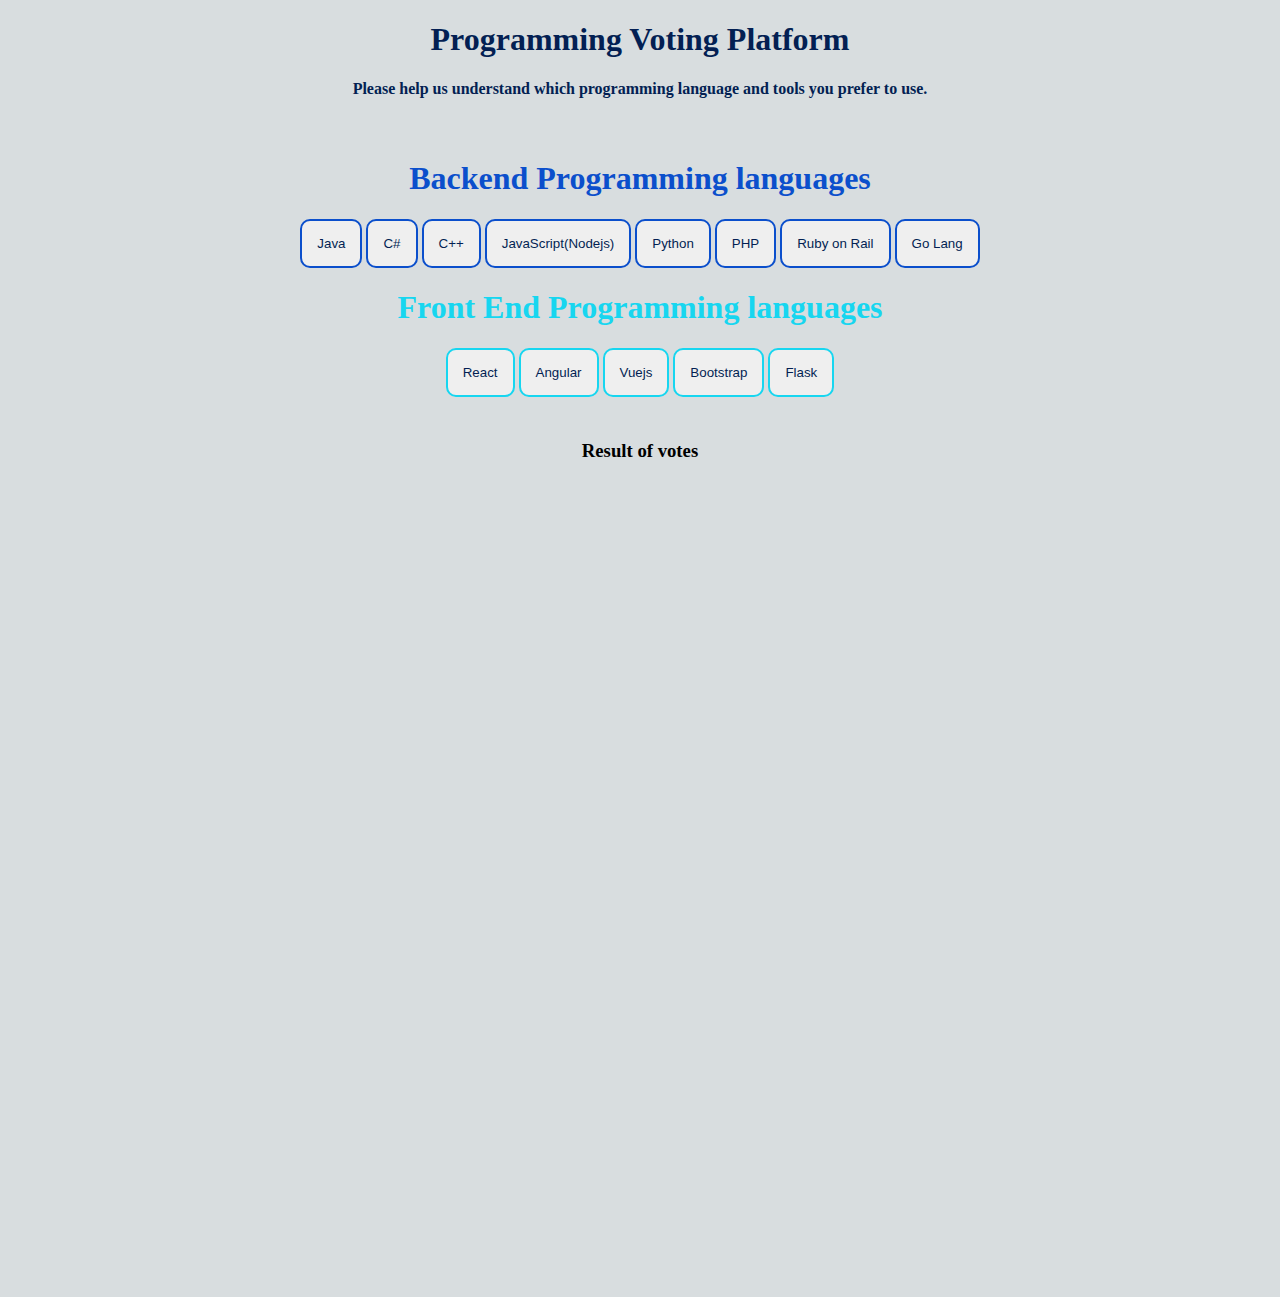
==== html/index.html @ 15ac2671 "canvas added" ====
<!DOCTYPE html>
<html lang="en">
<head>
    <meta charset="UTF-8">
    <meta name="viewport" content="width=device-width, initial-scale=1.0">
    <meta http-equiv="X-UA-Compatible" content="ie=edge">
    <link rel="stylesheet" href="../style/style.css" />
    <script src="../script/script.js"></script>


    <title> Programming Votes </title>
</head>
<body>
    <div class="header">
        <h1> Programming Voting Platform </h1>
        <p> Please help us understand which programming language and tools you prefer to use.</p>
    </div>
    <div class="languages">
        <div class="backend">
            <h1>Backend Programming languages</h1>
        <button type="submit"> Java </button>
        <button type="submit"> C# </button>
        <button type="submit"> C++ </button>
        <button type="submit"> JavaScript(Nodejs) </button>
        <button type="submit"> Python </button>
        <button type="submit"> PHP </button>
        <button type="submit"> Ruby on Rail </button>
        <button type="submit"> Go Lang </button>
    </div>
    <div class="frontend">
        <h1>Front End Programming languages</h1>
    <button type="submit">React </button>
    <button type="submit"> Angular </button>
    <button type="submit"> Vuejs </button>
    <button type="submit">Bootstrap </button>
    <button type="submit"> Flask </button>
</div>
    </div>
    <div class="result">
        <h3> Result of votes </h3>
        <div class="backend">
            <canvas width="600" height="400" id="backendCanvas"></canvas>
        </div>
        <div class="frontend">
            <canvas width="600" height="400" id="frontendCanvas"></canvas>
        </div>
    </div>
</body>
</html>
---- style/style.css ----
body{
    text-align: center;
    background: #d8dddf;
}

.header h1{
    color: #031f53;
}
.header p{
    color: #031f53;
    font-size: 16px;
    font-weight: 600;
}

.languages{
    display: inline-block;
    padding: 15px;
    margin: 10px;
}
.backend{
    display: block;
}
.backend button{
    border: 2px solid #0b4fcc;
    padding: 15px;
    border-radius: 10px;
    color: #031f53;
    cursor: pointer;
}
.backend button:hover, .backend button:focus, .backend button:active{
    background-color: #0b4fcc;
    color: #fcfcfc;
}
.backend h1{
    color: #0b4fcc;
}

.frontend{
    display: block;
}
.frontend button{
    border: 2px solid #17d6f0;
    padding: 15px;
    border-radius: 10px;
    cursor: pointer;
    color: #031f53;
    
}
.frontend button:hover, .frontend button:focus, .frontend button:active{
    background-color: #17d6f0;
    color: #fcfcfc;
}
.frontend h1{
    color: #17d6f0;
}

.backendCanvas{
    background-color: rgb(168, 183, 235);
}
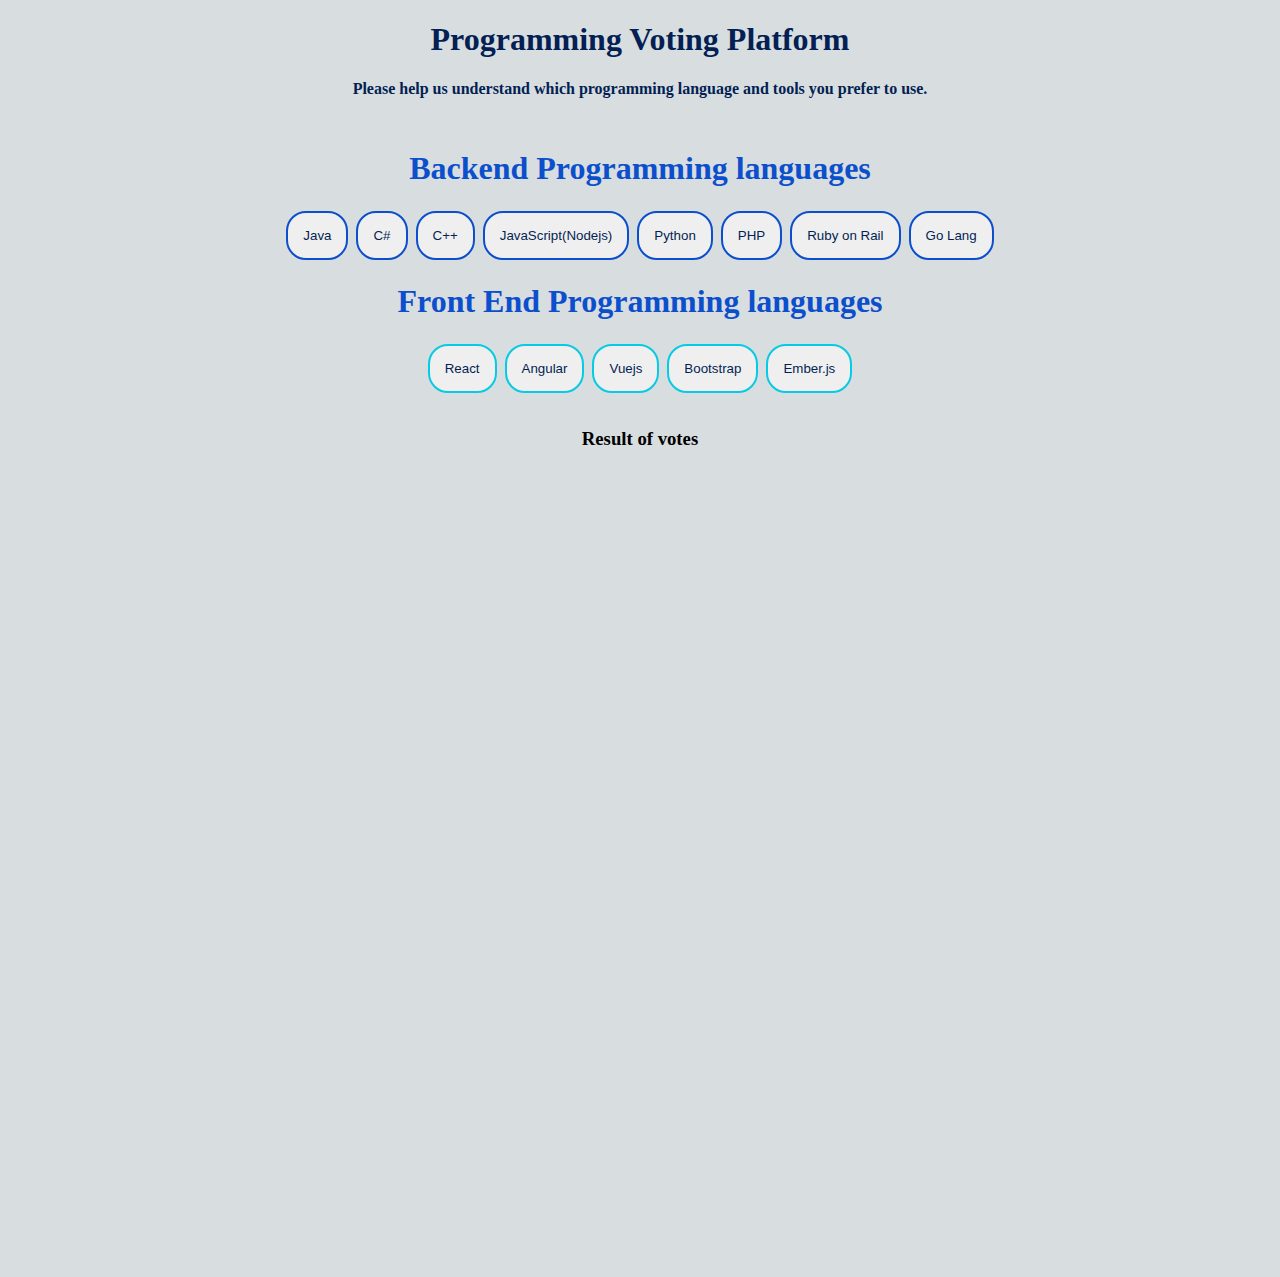
==== commit 0ddfcea4: "css modified." ====
--- a/html/index.html
+++ b/html/index.html
@@ -1,15 +1,16 @@
 <!DOCTYPE html>
 <html lang="en">
+
 <head>
     <meta charset="UTF-8">
     <meta name="viewport" content="width=device-width, initial-scale=1.0">
     <meta http-equiv="X-UA-Compatible" content="ie=edge">
     <link rel="stylesheet" href="../style/style.css" />
-    <script src="../script/script.js"></script>
 
 
     <title> Programming Votes </title>
 </head>
+
 <body>
     <div class="header">
         <h1> Programming Voting Platform </h1>
@@ -18,23 +19,23 @@
     <div class="languages">
         <div class="backend">
             <h1>Backend Programming languages</h1>
-        <button type="submit"> Java </button>
-        <button type="submit"> C# </button>
-        <button type="submit"> C++ </button>
-        <button type="submit"> JavaScript(Nodejs) </button>
-        <button type="submit"> Python </button>
-        <button type="submit"> PHP </button>
-        <button type="submit"> Ruby on Rail </button>
-        <button type="submit"> Go Lang </button>
-    </div>
-    <div class="frontend">
-        <h1>Front End Programming languages</h1>
-    <button type="submit">React </button>
-    <button type="submit"> Angular </button>
-    <button type="submit"> Vuejs </button>
-    <button type="submit">Bootstrap </button>
-    <button type="submit"> Flask </button>
-</div>
+            <button type="submit"> Java </button>
+            <button type="submit"> C# </button>
+            <button type="submit"> C++ </button>
+            <button type="submit"> JavaScript(Nodejs) </button>
+            <button type="submit"> Python </button>
+            <button type="submit"> PHP </button>
+            <button type="submit"> Ruby on Rail </button>
+            <button type="submit"> Go Lang </button>
+        </div>
+        <div class="frontend">
+            <h1>Front End Programming languages</h1>
+            <button type="submit">React </button>
+            <button type="submit"> Angular </button>
+            <button type="submit"> Vuejs </button>
+            <button type="submit">Bootstrap </button>
+            <button type="submit"> Ember.js </button>
+        </div>
     </div>
     <div class="result">
         <h3> Result of votes </h3>
@@ -45,5 +46,9 @@
             <canvas width="600" height="400" id="frontendCanvas"></canvas>
         </div>
     </div>
+    <script src="https://d3js.org/d3.v7.min.js"></script>
+
+    <script src="../script/script.js"></script>
 </body>
+
 </html>--- a/style/style.css
+++ b/style/style.css
@@ -1,12 +1,10 @@
 body{
     text-align: center;
     background: #d8dddf;
+    height: 100vh;
 }
 
-.header h1{
-    color: #031f53;
-}
-.header p{
+.header{
     color: #031f53;
     font-size: 16px;
     font-weight: 600;
@@ -15,7 +13,6 @@
 .languages{
     display: inline-block;
     padding: 15px;
-    margin: 10px;
 }
 .backend{
     display: block;
@@ -23,9 +20,10 @@
 .backend button{
     border: 2px solid #0b4fcc;
     padding: 15px;
-    border-radius: 10px;
+    border-radius: 20px;
     color: #031f53;
     cursor: pointer;
+    margin: 2px;
 }
 .backend button:hover, .backend button:focus, .backend button:active{
     background-color: #0b4fcc;
@@ -39,21 +37,21 @@
     display: block;
 }
 .frontend button{
-    border: 2px solid #17d6f0;
+    border: 2px solid #07cae4;
     padding: 15px;
-    border-radius: 10px;
+    border-radius: 20px;
     cursor: pointer;
     color: #031f53;
-    
+    margin: 2px;
 }
 .frontend button:hover, .frontend button:focus, .frontend button:active{
     background-color: #17d6f0;
     color: #fcfcfc;
 }
 .frontend h1{
-    color: #17d6f0;
+    color: #0b4fcc;;
 }
 
 .backendCanvas{
-    background-color: rgb(168, 183, 235);
+    background-color: #a8b7eb;
 }